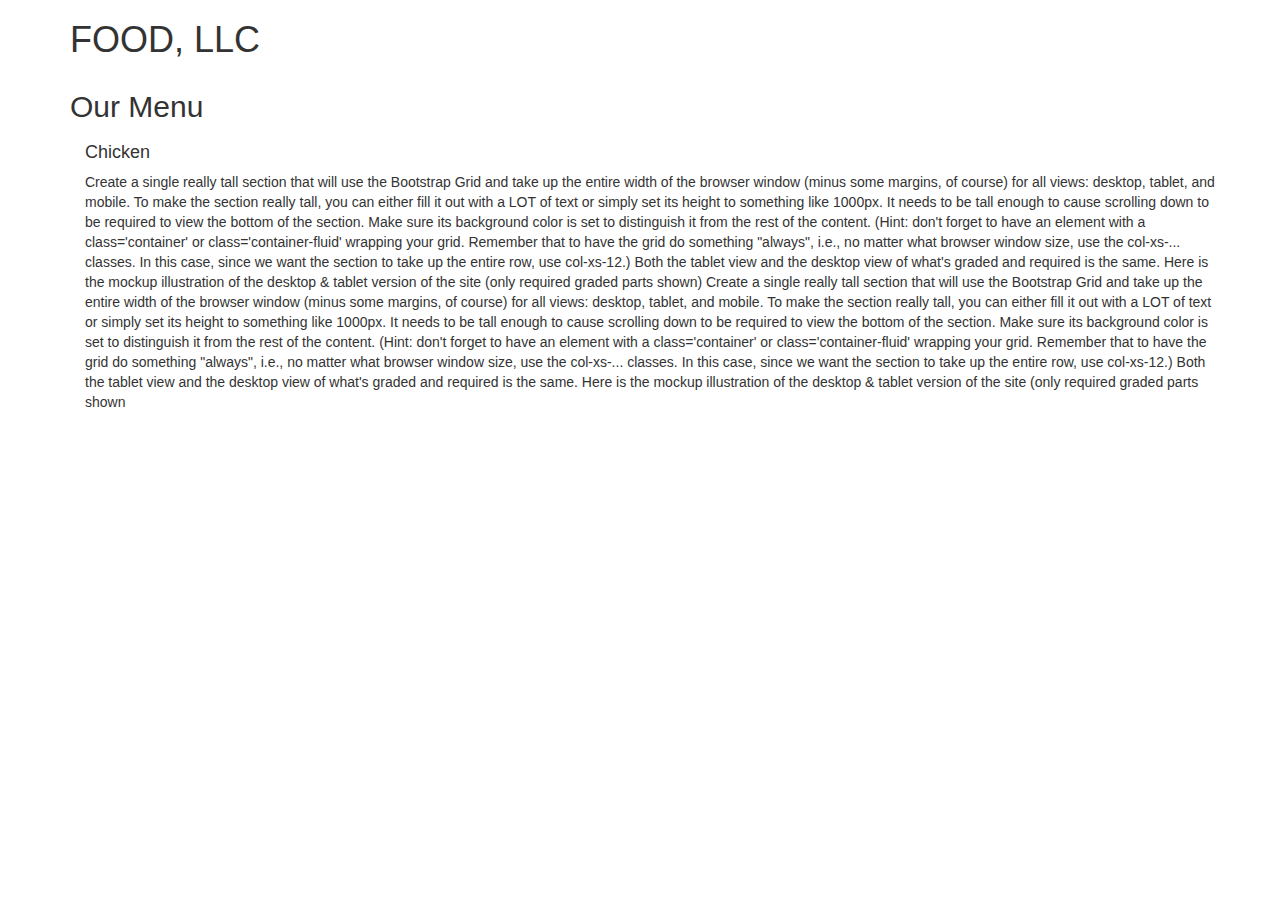
==== mod3-solution/index.html @ ed11ec5e "New content added, assignment solution" ====
<!doctype html>
<html lang="en">
  <head>
    <meta charset="utf-8">
    <meta http-equiv="X-UA-Compatible" content="IE=edge">
    <meta name="viewport" content="width=device-width, initial-scale=1">

    <!-- HTML5 shim and Respond.js for IE8 support of HTML5 elements and media queries -->
    <!-- WARNING: Respond.js doesn't work if you view the page via file:// -->
    <!--[if lt IE 9]>
      <script src="https://oss.maxcdn.com/html5shiv/3.7.2/html5shiv.min.js"></script>
      <script src="https://oss.maxcdn.com/respond/1.4.2/respond.min.js"></script>
    <![endif]-->

    <title>Assignment Solution for Module 3</title>
    <link rel="stylesheet" href="css/bootstrap.min.css">
    <link rel="stylesheet" href="css/styles.css">
  </head>
<body>
  <div class="container">
    <header class="header">
      <nav class="nav"> <h1> FOOD, LLC </h1></nav>
    </header>
    <div class="">
      <div>
        <h2>Our Menu</h2>
      </div>

      <section class="">
        <div class="container">
          <h4>Chicken</h4>
          <p>Create a single really tall section that will use the Bootstrap Grid and take up the entire width of the browser window (minus some margins, of course) for all views: desktop, tablet, and mobile. To make the section really tall, you can either fill it out with a LOT of text or simply set its height to something like 1000px. It needs to be tall enough to cause scrolling down to be required to view the bottom of the section. Make sure its background color is set to distinguish it from the rest of the content. (Hint: don't forget to have an element with a class='container' or class='container-fluid' wrapping your grid. Remember that to have the grid do something "always", i.e., no matter what browser window size, use the col-xs-... classes. In this case, since we want the section to take up the entire row, use col-xs-12.)
          Both the tablet view and the desktop view of what's graded and required is the same. Here is the mockup illustration of the desktop & tablet version of the site (only required graded parts shown)
          Create a single really tall section that will use the Bootstrap Grid and take up the entire width of the browser window (minus some margins, of course) for all views: desktop, tablet, and mobile. To make the section really tall, you can either fill it out with a LOT of text or simply set its height to something like 1000px. It needs to be tall enough to cause scrolling down to be required to view the bottom of the section. Make sure its background color is set to distinguish it from the rest of the content. (Hint: don't forget to have an element with a class='container' or class='container-fluid' wrapping your grid. Remember that to have the grid do something "always", i.e., no matter what browser window size, use the col-xs-... classes. In this case, since we want the section to take up the entire row, use col-xs-12.)
          Both the tablet view and the desktop view of what's graded and required is the same. Here is the mockup illustration of the desktop & tablet version of the site (only required graded parts shown
        </p>
        </div>
      </section>

    </div>



  </div>
  <!-- jQuery (Bootstrap JS plugins depend on it) -->
  <script src="js/jquery-1.11.3.min.js"></script>
  <script src="js/bootstrap.min.js"></script>
  <script src="js/script.js"></script>
</body>
</html>
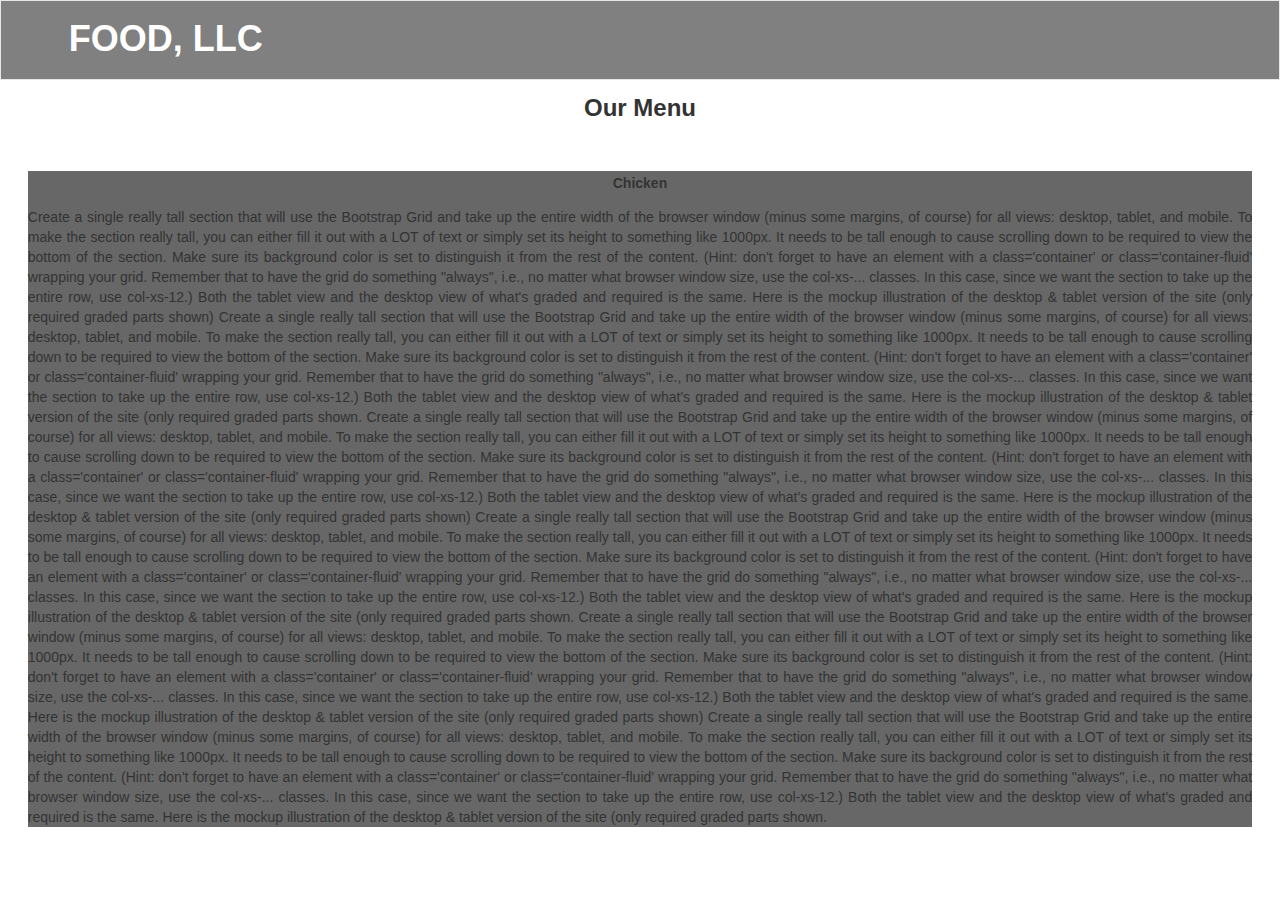
==== commit c40f589f: "Update on index and Css file" ====
--- a/mod3-solution/index.html
+++ b/mod3-solution/index.html
@@ -4,47 +4,54 @@
     <meta charset="utf-8">
     <meta http-equiv="X-UA-Compatible" content="IE=edge">
     <meta name="viewport" content="width=device-width, initial-scale=1">
-
-    <!-- HTML5 shim and Respond.js for IE8 support of HTML5 elements and media queries -->
-    <!-- WARNING: Respond.js doesn't work if you view the page via file:// -->
-    <!--[if lt IE 9]>
-      <script src="https://oss.maxcdn.com/html5shiv/3.7.2/html5shiv.min.js"></script>
-      <script src="https://oss.maxcdn.com/respond/1.4.2/respond.min.js"></script>
-    <![endif]-->
-
     <title>Assignment Solution for Module 3</title>
     <link rel="stylesheet" href="css/bootstrap.min.css">
     <link rel="stylesheet" href="css/styles.css">
   </head>
 <body>
-  <div class="container">
-    <header class="header">
-      <nav class="nav"> <h1> FOOD, LLC </h1></nav>
+  <div class="">
+    <header class="">
+      <nav id="header-nav" class="navbar navbar-default">
+        <div class="container">
+          <!-- <div class=""> -->
+            <!-- <div class=""> -->
+              <h1>FOOD, LLC</h1>
+            <!-- </div> -->
+          <!-- </div> -->
+        </div> 
+      </nav>
     </header>
-    <div class="">
-      <div>
-        <h2>Our Menu</h2>
+    <div class="heading">
+      <h3>Our Menu</h3>
+    </div>
+    <div id="" class="container">
+      
+      <div class="">
+        <h5>Chicken</h5>
+        <p> Create a single really tall section that will use the Bootstrap Grid and take up the entire width of the browser window (minus some margins, of course) for all views: desktop, tablet, and mobile. To make the section really tall, you can either fill it out with a LOT of text or simply set its height to something like 1000px. It needs to be tall enough to cause scrolling down to be required to view the bottom of the section. Make sure its background color is set to distinguish it from the rest of the content. (Hint: don't forget to have an element with a class='container' or class='container-fluid' wrapping your grid. Remember that to have the grid do something "always", i.e., no matter what browser window size, use the col-xs-... classes. In this case, since we want the section to take up the entire row, use col-xs-12.)
+        Both the tablet view and the desktop view of what's graded and required is the same. Here is the mockup illustration of the desktop & tablet version of the site (only required graded parts shown)
+        Create a single really tall section that will use the Bootstrap Grid and take up the entire width of the browser window (minus some margins, of course) for all views: desktop, tablet, and mobile. To make the section really tall, you can either fill it out with a LOT of text or simply set its height to something like 1000px. It needs to be tall enough to cause scrolling down to be required to view the bottom of the section. Make sure its background color is set to distinguish it from the rest of the content. (Hint: don't forget to have an element with a class='container' or class='container-fluid' wrapping your grid. Remember that to have the grid do something "always", i.e., no matter what browser window size, use the col-xs-... classes. In this case, since we want the section to take up the entire row, use col-xs-12.)
+        Both the tablet view and the desktop view of what's graded and required is the same. Here is the mockup illustration of the desktop & tablet version of the site (only required graded parts shown.
+        Create a single really tall section that will use the Bootstrap Grid and take up the entire width of the browser window (minus some margins, of course) for all views: desktop, tablet, and mobile. To make the section really tall, you can either fill it out with a LOT of text or simply set its height to something like 1000px. It needs to be tall enough to cause scrolling down to be required to view the bottom of the section. Make sure its background color is set to distinguish it from the rest of the content. (Hint: don't forget to have an element with a class='container' or class='container-fluid' wrapping your grid. Remember that to have the grid do something "always", i.e., no matter what browser window size, use the col-xs-... classes. In this case, since we want the section to take up the entire row, use col-xs-12.)
+        Both the tablet view and the desktop view of what's graded and required is the same. Here is the mockup illustration of the desktop & tablet version of the site (only required graded parts shown)
+        Create a single really tall section that will use the Bootstrap Grid and take up the entire width of the browser window (minus some margins, of course) for all views: desktop, tablet, and mobile. To make the section really tall, you can either fill it out with a LOT of text or simply set its height to something like 1000px. It needs to be tall enough to cause scrolling down to be required to view the bottom of the section. Make sure its background color is set to distinguish it from the rest of the content. (Hint: don't forget to have an element with a class='container' or class='container-fluid' wrapping your grid. Remember that to have the grid do something "always", i.e., no matter what browser window size, use the col-xs-... classes. In this case, since we want the section to take up the entire row, use col-xs-12.)
+        Both the tablet view and the desktop view of what's graded and required is the same. Here is the mockup illustration of the desktop & tablet version of the site (only required graded parts shown.
+        Create a single really tall section that will use the Bootstrap Grid and take up the entire width of the browser window (minus some margins, of course) for all views: desktop, tablet, and mobile. To make the section really tall, you can either fill it out with a LOT of text or simply set its height to something like 1000px. It needs to be tall enough to cause scrolling down to be required to view the bottom of the section. Make sure its background color is set to distinguish it from the rest of the content. (Hint: don't forget to have an element with a class='container' or class='container-fluid' wrapping your grid. Remember that to have the grid do something "always", i.e., no matter what browser window size, use the col-xs-... classes. In this case, since we want the section to take up the entire row, use col-xs-12.)
+        Both the tablet view and the desktop view of what's graded and required is the same. Here is the mockup illustration of the desktop & tablet version of the site (only required graded parts shown)
+        Create a single really tall section that will use the Bootstrap Grid and take up the entire width of the browser window (minus some margins, of course) for all views: desktop, tablet, and mobile. To make the section really tall, you can either fill it out with a LOT of text or simply set its height to something like 1000px. It needs to be tall enough to cause scrolling down to be required to view the bottom of the section. Make sure its background color is set to distinguish it from the rest of the content. (Hint: don't forget to have an element with a class='container' or class='container-fluid' wrapping your grid. Remember that to have the grid do something "always", i.e., no matter what browser window size, use the col-xs-... classes. In this case, since we want the section to take up the entire row, use col-xs-12.)
+        Both the tablet view and the desktop view of what's graded and required is the same. Here is the mockup illustration of the desktop & tablet version of the site (only required graded parts shown.
+              </p>
       </div>
-
-      <section class="">
-        <div class="container">
-          <h4>Chicken</h4>
-          <p>Create a single really tall section that will use the Bootstrap Grid and take up the entire width of the browser window (minus some margins, of course) for all views: desktop, tablet, and mobile. To make the section really tall, you can either fill it out with a LOT of text or simply set its height to something like 1000px. It needs to be tall enough to cause scrolling down to be required to view the bottom of the section. Make sure its background color is set to distinguish it from the rest of the content. (Hint: don't forget to have an element with a class='container' or class='container-fluid' wrapping your grid. Remember that to have the grid do something "always", i.e., no matter what browser window size, use the col-xs-... classes. In this case, since we want the section to take up the entire row, use col-xs-12.)
-          Both the tablet view and the desktop view of what's graded and required is the same. Here is the mockup illustration of the desktop & tablet version of the site (only required graded parts shown)
-          Create a single really tall section that will use the Bootstrap Grid and take up the entire width of the browser window (minus some margins, of course) for all views: desktop, tablet, and mobile. To make the section really tall, you can either fill it out with a LOT of text or simply set its height to something like 1000px. It needs to be tall enough to cause scrolling down to be required to view the bottom of the section. Make sure its background color is set to distinguish it from the rest of the content. (Hint: don't forget to have an element with a class='container' or class='container-fluid' wrapping your grid. Remember that to have the grid do something "always", i.e., no matter what browser window size, use the col-xs-... classes. In this case, since we want the section to take up the entire row, use col-xs-12.)
-          Both the tablet view and the desktop view of what's graded and required is the same. Here is the mockup illustration of the desktop & tablet version of the site (only required graded parts shown
-        </p>
+     <!--  <h2> Our Menu </h2>
+        <section class="">
+          <div class="">
+            <sectio><h4>Chicken</h4></sectio>
+            <section>
+              
+          </section>
         </div>
-      </section>
-
-    </div>
-
-
-
+      </section>-->
+      </div> 
   </div>
-  <!-- jQuery (Bootstrap JS plugins depend on it) -->
-  <script src="js/jquery-1.11.3.min.js"></script>
-  <script src="js/bootstrap.min.js"></script>
-  <script src="js/script.js"></script>
 </body>
 </html>
--- a/mod3-solution/css/styles.css
+++ b/mod3-solution/css/styles.css
@@ -0,0 +1,119 @@
+/*CSS main style*/
+
+*{
+	margin: 0;
+	padding: 0;
+	box-sizing: border-box;
+}
+
+/* header style */
+#header-nav {
+	border-radius: 0;
+	margin: 0;
+	background-color: grey;
+	height: 80px;
+	padding: 5px 0;
+}
+
+.container {
+	margin: 1%;
+	width: 98%;
+}
+h1 {
+	margin: 0 40px;
+	padding-top: 0;
+	background-color: grey;
+	color: white;
+	font-weight: bolder;
+}
+.navbar-header, .navbar-brand, .navbar-brand  {
+	margin: 0;
+	padding: 5px 0;
+	background: transparent;
+
+}
+#main-content {
+	padding: 0;
+	margin: 0;
+	
+}
+ .container div p, .container div h5 {
+	background-color: #676767;
+	padding: 0;
+	margin: 0;
+}
+.container div {
+	text-align: justify;
+	background-color: #676767;
+}
+.heading {
+	font-family: sans-serif;
+	text-align: center;
+	/*padding: 2px 20px 20px 20px;*/
+	font-size: 2vw;
+}
+.heading h3 {
+	padding: 15px 20px;
+	margin: 0 0 20px 0;
+	font-weight: bold;
+}
+.container h5 {
+	font-weight: bold;
+	text-align: center;
+
+}
+.container div p {
+	margin-top: 15px;
+}
+
+.container div h5 {
+	margin-top: 15px;
+	padding-top: 5px;
+}
+
+
+@media (min-width: 992px){
+
+
+}
+@media (min-width: 768px) and (max-width: 991px){
+	/*.heading h3 {
+	padding: 15px 20px;
+	margin: 0 0 20px 0;
+	font-weight: bold;*/
+
+	
+	}
+
+@media (max-width: 768px){
+
+	.container div {
+	text-align: justify;
+	background-color: #676767;
+	margin: 0 40px;
+	}
+
+	.heading h3 {
+	padding: 25px 0 0px 0;
+	margin: 0 0 10px 0;
+	font-weight: bold;
+	}
+	.container h5 {
+	font-weight: bolder;
+	text-align: center;
+	font-size: 1.5em;
+	}
+	h1 {
+	margin: 0 5px;
+	padding-top: 10px;
+	background-color: grey;
+	color: white;
+	font-weight: bolder;
+	font-size: 2em;
+	}
+	.container div p {
+	margin: 15px 20px;
+}
+	
+
+}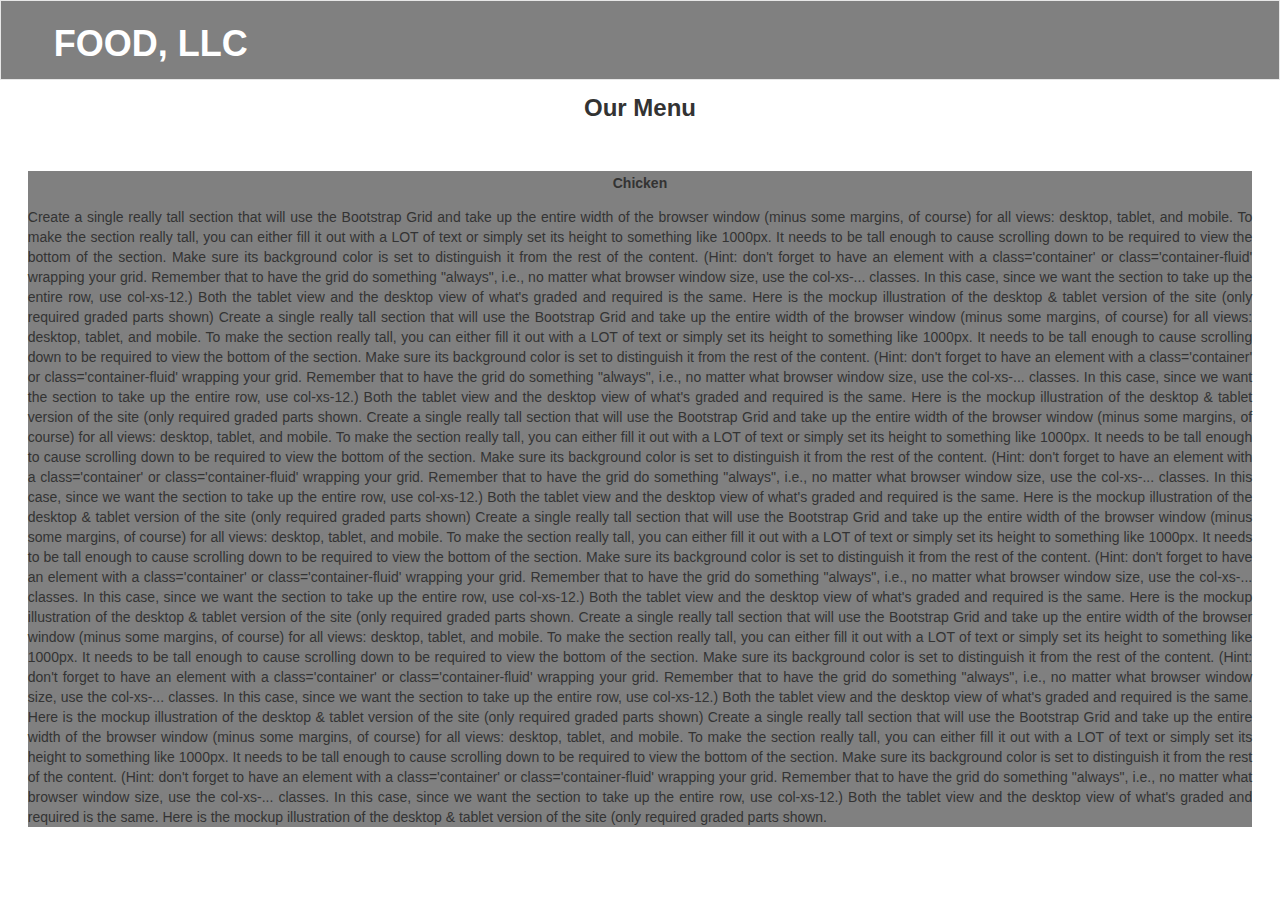
==== commit 9915aef4: "Update on index and Css file" ====
--- a/mod3-solution/index.html
+++ b/mod3-solution/index.html
@@ -7,20 +7,47 @@
     <title>Assignment Solution for Module 3</title>
     <link rel="stylesheet" href="css/bootstrap.min.css">
     <link rel="stylesheet" href="css/styles.css">
+    <script type="text/javascript" src="js/bootstrap.js"></script>
   </head>
 <body>
-  <div class="">
+  <div class="row">
     <header class="">
       <nav id="header-nav" class="navbar navbar-default">
         <div class="container">
-          <!-- <div class=""> -->
-            <!-- <div class=""> -->
+          <div class="navbar-header">
+            <div class="navbar-brand"> 
               <h1>FOOD, LLC</h1>
-            <!-- </div> -->
-          <!-- </div> -->
-        </div> 
+            </div>
+          <!--  -->
+          <button type="button" class="navbar-toggle collapsed"
+           data-toggle="collapse" data-target="#collapsable-nav" arial-expanded="false">
+            <span class="sr-only">Toggle Navigation</span>
+            <span class="icon-bar"></span>
+            <span class="icon-bar"></span>
+            <span class="icon-bar"></span>
+          </button>
+          </div>
+          <div id="collapsable-nav" class="collapse navbar-collapse">
+            <ul id="nav-list" class="nav navbar-nav navbar-right">
+              <li id="one-line">
+                <span class="glyphicon"></span>
+                <br class="hidden-xs">Chicken
+              </li>
+              <li>
+                <span class="glyphicon"></span>
+                <br class="hidden-xs">Beef
+              </li>
+              <li>
+               <span class="glyphicon"></span>
+                <br class="hidden-xs">Sushi
+              </li>
+            </ul>
+          </div> 
+        </div>
+        
       </nav>
     </header>
+    <!-- <div id="navbar-toggle" class="collapse" style="height: 50px; border: 1px solid yellow;"></div> -->
     <div class="heading">
       <h3>Our Menu</h3>
     </div>
@@ -53,5 +80,9 @@
       </section>-->
       </div> 
   </div>
+  <!-- jQuery (Bootstrap JS plugins depend on it) -->
+  <script src="js/jquery-2.1.4.min.js"></script>
+  <script src="js/bootstrap.min.js"></script>
+  <script src="js/script.js"></script>
 </body>
 </html>
--- a/mod3-solution/css/styles.css
+++ b/mod3-solution/css/styles.css
@@ -12,7 +12,11 @@
 	margin: 0;
 	background-color: grey;
 	height: 80px;
-	padding: 5px 0;
+	padding: 0px 0;
+}
+
+.row {
+
 }
 
 .container {
@@ -26,10 +30,10 @@
 	color: white;
 	font-weight: bolder;
 }
-.navbar-header, .navbar-brand, .navbar-brand  {
+.navbar-header, .navbar-brand {
 	margin: 0;
 	padding: 5px 0;
-	background: transparent;
+	/*background-color: grey;*/
 
 }
 #main-content {
@@ -38,13 +42,13 @@
 	
 }
  .container div p, .container div h5 {
-	background-color: #676767;
+	background-color: grey;
 	padding: 0;
 	margin: 0;
 }
 .container div {
 	text-align: justify;
-	background-color: #676767;
+	background-color: grey;
 }
 .heading {
 	font-family: sans-serif;
@@ -70,7 +74,18 @@
 	margin-top: 15px;
 	padding-top: 5px;
 }
+#collapsable-nav ul {
+	display: none;
+	vertical-align: middle;
+}
 
+#nav-list {
+
+
+}
+.row {
+	margin: 0;
+}
 
 @media (min-width: 992px){
 
@@ -89,7 +104,7 @@
 
 	.container div {
 	text-align: justify;
-	background-color: #676767;
+	background-color: grey;
 	margin: 0 40px;
 	}
 
@@ -97,6 +112,7 @@
 	padding: 25px 0 0px 0;
 	margin: 0 0 10px 0;
 	font-weight: bold;
+	font-size: 2.5em;
 	}
 	.container h5 {
 	font-weight: bolder;
@@ -105,7 +121,7 @@
 	}
 	h1 {
 	margin: 0 5px;
-	padding-top: 10px;
+	/*padding-top: 10px;*/
 	background-color: grey;
 	color: white;
 	font-weight: bolder;
@@ -114,6 +130,54 @@
 	.container div p {
 	margin: 15px 20px;
 }
-	
+	#header-nav {
+	border-radius: 0;
+	margin: 0;
+	background-color: grey;
+	height: 75px;
+	padding: 5px 0;
+}
 
+	.container {
+		width:98%;
+		/*padding: 0px;*/
+		margin: 1%;
+		/*position: absolute;*/
+		/*left: 5px;*/
+		/*overflow: hidden;*/
+		
+	}
+	#collapsable-nav ul{
+	display:block;
+	/*vertical-align: middle;*/
+	text-align: center;
+	background-color: white;
+	margin-top: 0;
+	}
+	ul li {
+		border-right: 2px solid black;
+		border-left: 2px solid black;
+		border-bottom: 2px solid black;
+	}
+	#one-line{
+		border-top: 2px solid black;
+	}
+
+	#collapsable-nav {
+		background: white;
+		/*width: 100%;*/
+		/*left: 0;*/
+
+	}
+	.row{
+		margin: 0;
+		/*position: absolute;*/
+		width: auto;
+	}
+
+	.navbar-header {
+		margin: 0;
+		padding: 5px 0;
+	/*background-color: grey;*/ 
+	}
 }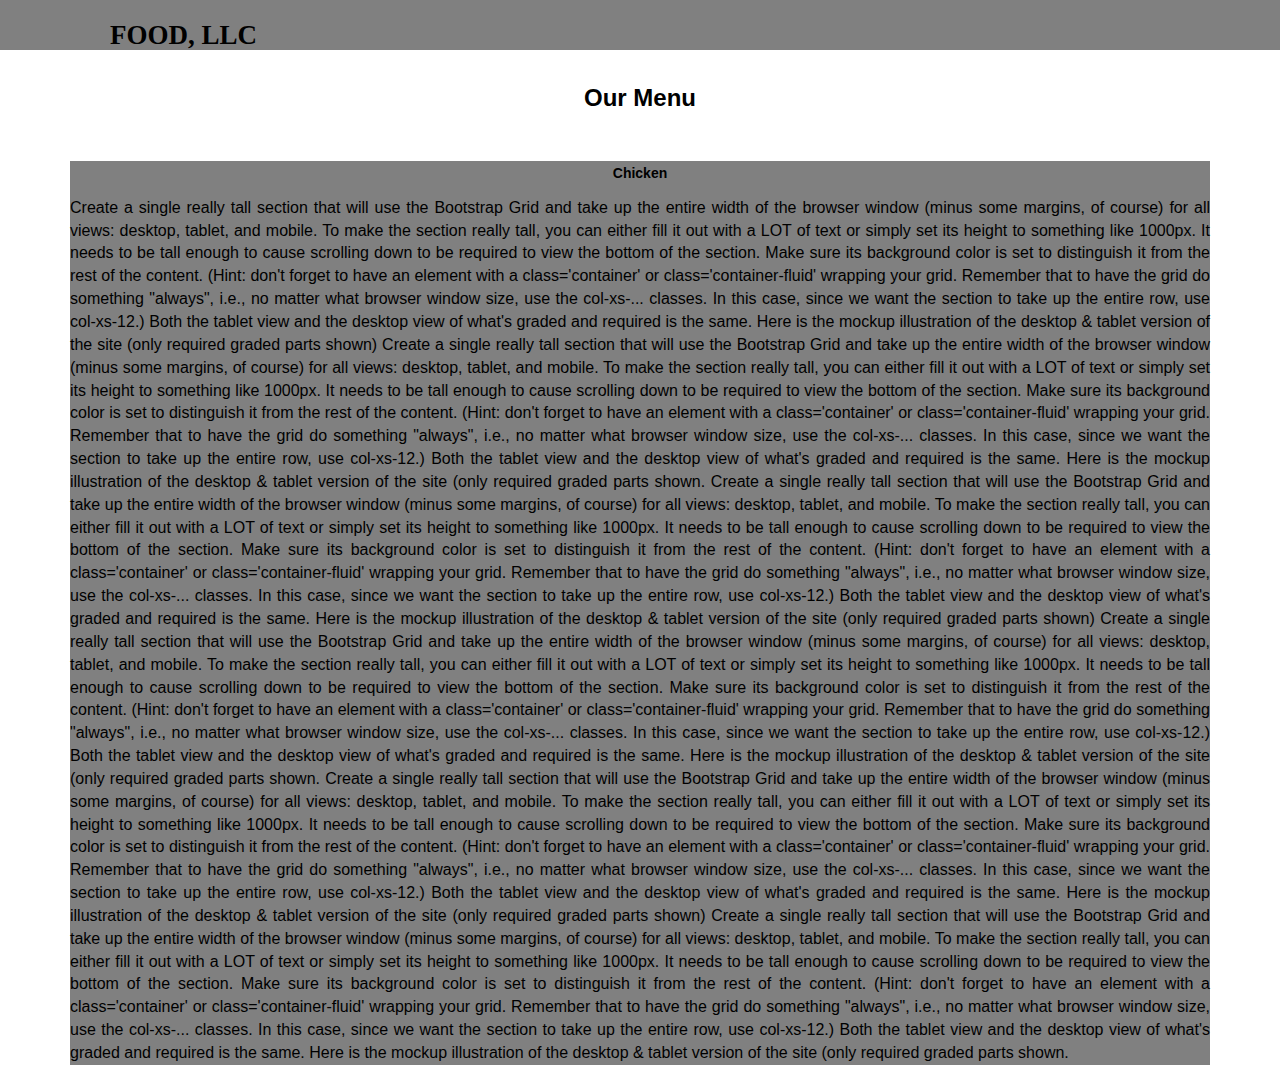
==== commit daf1cc74: "Update on index and Css file" ====
--- a/mod3-solution/index.html
+++ b/mod3-solution/index.html
@@ -10,8 +10,7 @@
     <script type="text/javascript" src="js/bootstrap.js"></script>
   </head>
 <body>
-  <div class="row">
-    <header class="">
+    <header>
       <nav id="header-nav" class="navbar navbar-default">
         <div class="container">
           <div class="navbar-header">
@@ -53,7 +52,7 @@
     </div>
     <div id="" class="container">
       
-      <div class="">
+      <div class="content">
         <h5>Chicken</h5>
         <p> Create a single really tall section that will use the Bootstrap Grid and take up the entire width of the browser window (minus some margins, of course) for all views: desktop, tablet, and mobile. To make the section really tall, you can either fill it out with a LOT of text or simply set its height to something like 1000px. It needs to be tall enough to cause scrolling down to be required to view the bottom of the section. Make sure its background color is set to distinguish it from the rest of the content. (Hint: don't forget to have an element with a class='container' or class='container-fluid' wrapping your grid. Remember that to have the grid do something "always", i.e., no matter what browser window size, use the col-xs-... classes. In this case, since we want the section to take up the entire row, use col-xs-12.)
         Both the tablet view and the desktop view of what's graded and required is the same. Here is the mockup illustration of the desktop & tablet version of the site (only required graded parts shown)
@@ -79,7 +78,6 @@
         </div>
       </section>-->
       </div> 
-  </div>
   <!-- jQuery (Bootstrap JS plugins depend on it) -->
   <script src="js/jquery-2.1.4.min.js"></script>
   <script src="js/bootstrap.min.js"></script>
--- a/mod3-solution/css/styles.css
+++ b/mod3-solution/css/styles.css
@@ -1,183 +1,145 @@
-/*CSS main style*/
-
-*{
-	margin: 0;
-	padding: 0;
-	box-sizing: border-box;
+body {
+  font-size: 16px;
+  color: #000;
+  background-color: white;
+  font-family: 'Oxygen', sans-serif;
 }
 
-/* header style */
+/** HEADER **/
 #header-nav {
-	border-radius: 0;
-	margin: 0;
-	background-color: grey;
-	height: 80px;
-	padding: 0px 0;
+  background-color: grey;
+  border-radius: 0;
+  border: 0;
+  /*height: 80px;*/
 }
 
-.row {
+#logo-img {
+  background: url('../images/restaurant-logo_large.png') no-repeat;
+  width: 150px;
+  height: 150px;
+  margin: 10px 15px 10px 0;
+}
+
+.navbar-brand {
+  padding-top: 25px;
+}
+
+.navbar-brand h1 { /* Restaurant name */
+  font-family: 'Lora', serif;
+  color: black;
+  font-size: 1.5em;
+  text-transform: uppercase;
+  font-weight: bolder;
+  /*text-shadow: 1px 1px 1px #222;*/
+  /*margin-top: 0;*/
+  margin-bottom: 0;
+  line-height: .75;
+  margin: 0 40px;
+  padding-top: 0;
+}
 
 }
+.navbar-brand a:hover, .navbar-brand a:focus {
+  text-decoration: none;
+}
 
-.container {
-	margin: 1%;
-	width: 98%;
+.navbar-brand p span { /* Star-K */
+  vertical-align: middle;
 }
-h1 {
-	margin: 0 40px;
-	padding-top: 0;
-	background-color: grey;
-	color: white;
-	font-weight: bolder;
+
+#nav-list {
+  margin-top: 10px;
 }
-.navbar-header, .navbar-brand {
-	margin: 0;
-	padding: 5px 0;
-	/*background-color: grey;*/
+#nav-list a {
+  color: #951C49;
+  text-align: center;
+}
+#nav-list a:hover {
+  background: #E7E7E7;
+}
+#nav-list a span {
+  font-size: 1.8em;
+}
 
+.navbar-header button.navbar-toggle, .navbar-header .icon-bar {
+  border: 1px solid black;
 }
-#main-content {
-	padding: 0;
-	margin: 0;
-	
+.navbar-header button.navbar-toggle {
+  clear: both;
+  margin-top: -30px;
 }
- .container div p, .container div h5 {
-	background-color: grey;
-	padding: 0;
-	margin: 0;
+
+#collapsable-nav ul {
+	display: none;
+	vertical-align: middle;
+}
+/* END HEADER */
+
+/* Content*/
+.heading {
+	text-align: center;
+	/*padding: 2px 20px 20px 20px;*/
+	font-size: 2vw;
 }
 .container div {
 	text-align: justify;
 	background-color: grey;
 }
-.heading {
-	font-family: sans-serif;
+.container div p {
+	margin-top: 15px;
+}
+.container div h5 {
+	margin-top: 15px;
+	padding-top: 5px;
 	text-align: center;
-	/*padding: 2px 20px 20px 20px;*/
-	font-size: 2vw;
+	font-weight: bold;
 }
+
 .heading h3 {
 	padding: 15px 20px;
 	margin: 0 0 20px 0;
 	font-weight: bold;
 }
-.container h5 {
-	font-weight: bold;
-	text-align: center;
-
-}
-.container div p {
-	margin-top: 15px;
-}
-
-.container div h5 {
-	margin-top: 15px;
-	padding-top: 5px;
-}
-#collapsable-nav ul {
-	display: none;
-	vertical-align: middle;
-}
-
-#nav-list {
 
 
-}
-.row {
-	margin: 0;
-}
 
 @media (min-width: 992px){
 
 
 }
 @media (min-width: 768px) and (max-width: 991px){
-	/*.heading h3 {
-	padding: 15px 20px;
-	margin: 0 0 20px 0;
-	font-weight: bold;*/
-
 	
 	}
 
 @media (max-width: 768px){
 
-	.container div {
-	text-align: justify;
-	background-color: grey;
-	margin: 0 40px;
-	}
-
-	.heading h3 {
-	padding: 25px 0 0px 0;
-	margin: 0 0 10px 0;
-	font-weight: bold;
-	font-size: 2.5em;
-	}
-	.container h5 {
-	font-weight: bolder;
-	text-align: center;
-	font-size: 1.5em;
-	}
-	h1 {
-	margin: 0 5px;
-	/*padding-top: 10px;*/
-	background-color: grey;
-	color: white;
-	font-weight: bolder;
-	font-size: 2em;
-	}
-	.container div p {
-	margin: 15px 20px;
-}
 	#header-nav {
-	border-radius: 0;
-	margin: 0;
-	background-color: grey;
-	height: 75px;
-	padding: 5px 0;
-}
-
-	.container {
-		width:98%;
-		/*padding: 0px;*/
-		margin: 1%;
-		/*position: absolute;*/
-		/*left: 5px;*/
-		/*overflow: hidden;*/
-		
-	}
+  		background-color: grey;
+  		border-radius: 0;
+  		border: 0;
+  		/*height: 40px;*/
+			}	
 	#collapsable-nav ul{
 	display:block;
 	/*vertical-align: middle;*/
 	text-align: center;
 	background-color: white;
 	margin-top: 0;
+	margin-bottom: 0;
 	}
+
 	ul li {
 		border-right: 2px solid black;
 		border-left: 2px solid black;
 		border-bottom: 2px solid black;
 	}
+
 	#one-line{
 		border-top: 2px solid black;
 	}
-
-	#collapsable-nav {
-		background: white;
-		/*width: 100%;*/
-		/*left: 0;*/
-
-	}
-	.row{
-		margin: 0;
-		/*position: absolute;*/
-		width: auto;
-	}
-
-	.navbar-header {
-		margin: 0;
-		padding: 5px 0;
-	/*background-color: grey;*/ 
-	}
-}+	.container #content {
+	text-align: justify;
+	background-color: grey;
+	padding: 0 20px;
+}
+}
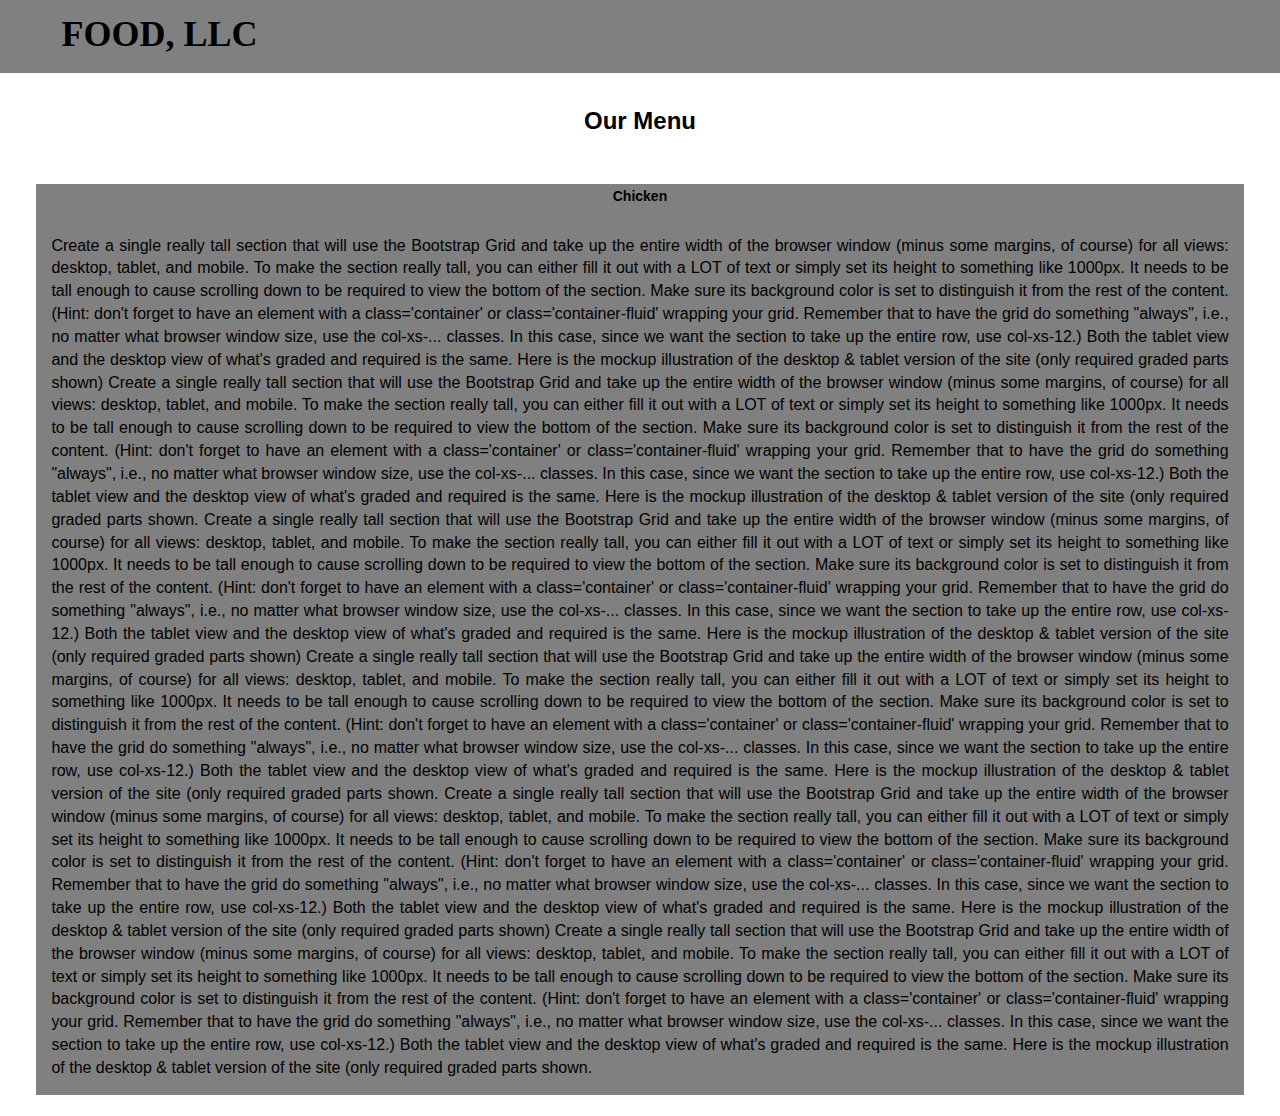
==== commit 35b7359d: "Update on index and Css file" ====
--- a/mod3-solution/index.html
+++ b/mod3-solution/index.html
@@ -46,7 +46,7 @@
         
       </nav>
     </header>
-    <!-- <div id="navbar-toggle" class="collapse" style="height: 50px; border: 1px solid yellow;"></div> -->
+    
     <div class="heading">
       <h3>Our Menu</h3>
     </div>
--- a/mod3-solution/css/styles.css
+++ b/mod3-solution/css/styles.css
@@ -6,6 +6,9 @@
 }
 
 /** HEADER **/
+header {
+	/*margin-bottom: 50px;*/
+}
 #header-nav {
   background-color: grey;
   border-radius: 0;
@@ -21,13 +24,14 @@
 }
 
 .navbar-brand {
-  padding-top: 25px;
+  padding-top: 15px;
+  height: 60px;
 }
 
 .navbar-brand h1 { /* Restaurant name */
   font-family: 'Lora', serif;
   color: black;
-  font-size: 1.5em;
+  font-size: 2em;
   text-transform: uppercase;
   font-weight: bolder;
   /*text-shadow: 1px 1px 1px #222;*/
@@ -87,12 +91,18 @@
 }
 .container div p {
 	margin-top: 15px;
-}
+	padding: 15px;
+	}
 .container div h5 {
 	margin-top: 15px;
 	padding-top: 5px;
 	text-align: center;
 	font-weight: bold;
+}
+.container {
+	margin:0.5%;
+	width: 99%;
+	/*padding: 0;*/
 }
 
 .heading h3 {
@@ -101,6 +111,9 @@
 	font-weight: bold;
 }
 
+.content {
+	margin: 15px;
+}
 
 
 @media (min-width: 992px){
@@ -121,7 +134,7 @@
 			}	
 	#collapsable-nav ul{
 	display:block;
-	/*vertical-align: middle;*/
+	vertical-align: middle;
 	text-align: center;
 	background-color: white;
 	margin-top: 0;
@@ -141,5 +154,21 @@
 	text-align: justify;
 	background-color: grey;
 	padding: 0 20px;
+	}
+
+	.container {
+	margin: 0;
+	width: 100%;
+		}
+	.content {
+	margin: 0 60px;
+		}
+	.container h1 {
+	margin: 0 10px;
+	font-weight: bolder;
+	font-size: 2em;
+	margin-top: 10px;
+	}
+	
+
 }
-}
